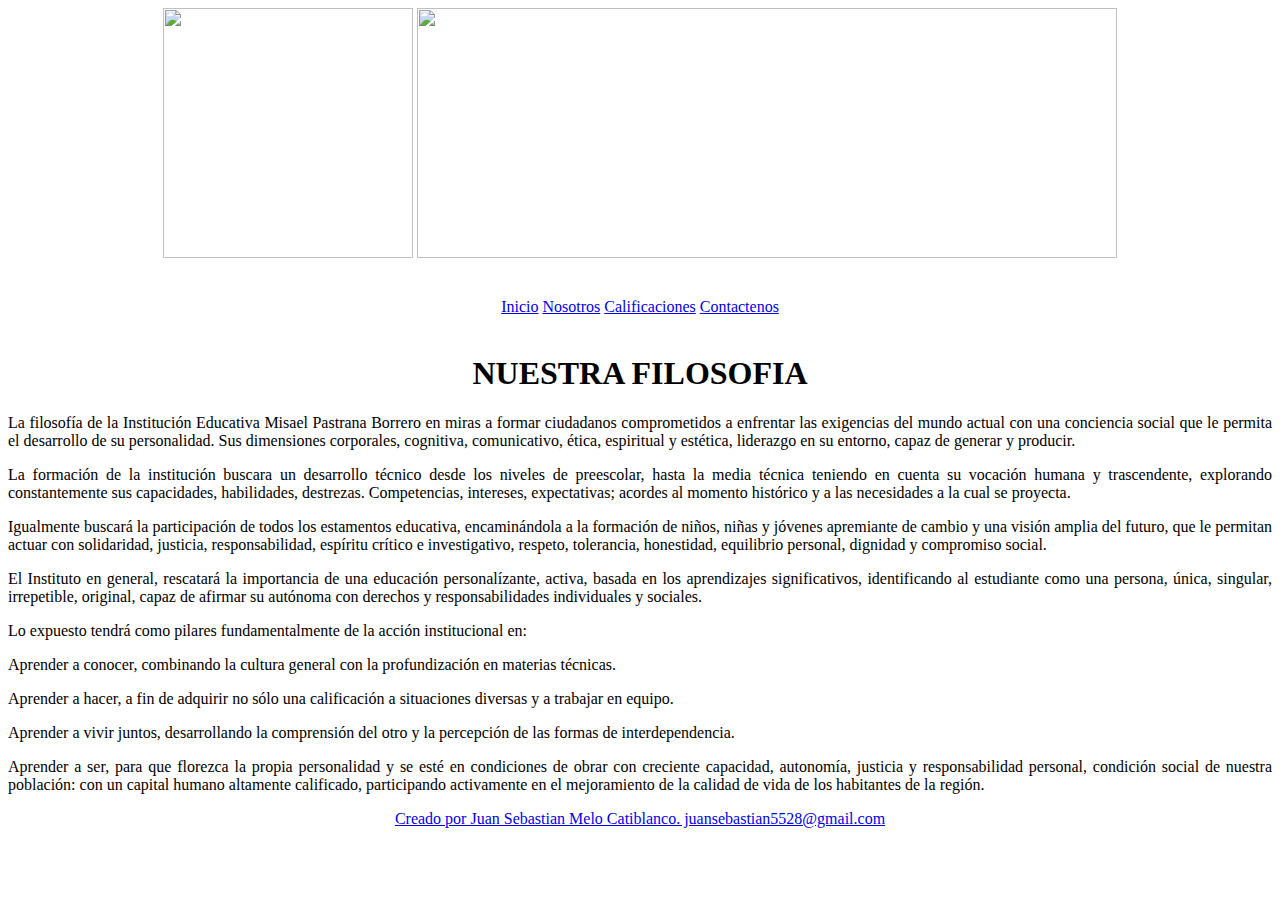
==== filosofia.html @ fb1954fb "Add files via upload" ====
<html lang="en">
     <head>
     	 <meta charset="utf-8">
          <title>Colegio Misael Pastrana Borrero</title>
          <link rel="shortcut icon"type="image/x-icon"href="https://static.wixstatic.com/media/eddb7e_8129a7eb02b44044b6641204373d415d~mv2.png/v1/fill/w_239,h_251,al_c,q_85,usm_0.66_1.00_0.01/Logotipo%20de%20la%20institucion%20educativa.webp"><!--Aqui es donde se pone el icono de la pagina web-->
          <link rel="stylesheet" type="text/css" href="css/filosofia.css" />

	 </head>
	 <body>
	 	<header>
	 	<center><img src="https://static.wixstatic.com/media/eddb7e_8129a7eb02b44044b6641204373d415d~mv2.png/v1/fill/w_239,h_251,al_c,q_85,usm_0.66_1.00_0.01/Logotipo%20de%20la%20institucion%20educativa.webp" width="250" height="250">
	 	<img src="https://static.wixstatic.com/media/eddb7e_d54137fecb04472b81b33bb0521a0995~mv2.png/v1/fill/w_672,h_420,al_c,lg_1/mgyqtzfpbw6iqdcyifeiois5rh6jc3sachvcdoai.png"width="700" height="250"></center><br><br>
	 	<center>

	 			<a href="file:///D:/Users/FAMILIA/Desktop/Sitio%20Web/index2.html" class="inicio">Inicio</a>
	 			<a href="file:///D:/Users/FAMILIA/Desktop/Sitio%20Web/nosotros.html" class="Nosotros">Nosotros</a>
	 			<a href="#" class="Calificaciones">Calificaciones</a>
	 			<a href="#" class="Contactenos">Contactenos</a>
	 		</center><br>
	 		<CENTER>
<h1>NUESTRA FILOSOFIA</h1>
<ARTICLE>
	<P style="text-align: justify;">
		La filosofía de la Institución Educativa Misael Pastrana Borrero en miras a formar ciudadanos comprometidos a enfrentar las exigencias del mundo actual con una conciencia social que le permita el desarrollo de su personalidad. Sus dimensiones corporales, cognitiva, comunicativo, ética, espiritual y estética, liderazgo en su entorno, capaz de generar y producir.</P>

<P style="text-align: justify;">La formación de la institución buscara un desarrollo técnico desde los niveles de preescolar, hasta la media técnica teniendo en cuenta su vocación humana y trascendente, explorando constantemente sus capacidades, habilidades, destrezas. Competencias, intereses, expectativas; acordes al momento histórico y a las necesidades a la cual se proyecta.</P>

<P style="text-align: justify;">Igualmente buscará la participación de todos los estamentos educativa, encaminándola a la formación de niños, niñas y jóvenes apremiante de cambio y una visión amplia del futuro, que le permitan actuar con solidaridad, justicia, responsabilidad, espíritu crítico e investigativo, respeto, tolerancia, honestidad, equilibrio personal, dignidad y compromiso social.</P>

<P style="text-align: justify;">El Instituto en general, rescatará la importancia de una educación personalízante, activa, basada en los aprendizajes significativos, identificando al estudiante como una persona, única, singular, irrepetible, original, capaz de afirmar su autónoma con derechos y responsabilidades individuales y sociales.</P>

<P style="text-align: justify;">Lo expuesto tendrá como pilares fundamentalmente de la acción institucional en:</P>

<P style="text-align: justify;">Aprender a conocer, combinando la cultura general con la profundización en materias técnicas.</P>

<P style="text-align: justify;">Aprender a hacer, a fin de adquirir no sólo una calificación a situaciones diversas y a trabajar en equipo.</P>

<P style="text-align: justify;">Aprender a vivir juntos, desarrollando la comprensión del otro y la percepción de las formas de interdependencia.</P>

<P style="text-align: justify;">Aprender a ser, para que florezca la propia personalidad y se esté en condiciones de obrar con creciente capacidad, autonomía, justicia y responsabilidad personal, condición social de nuestra población: con un capital humano altamente calificado, participando activamente en el mejoramiento de la calidad de vida de los habitantes de la región.</p>


</ARTICLE>
</CENTER>

<center>
	 	<a href="#" class="footer">Creado por Juan Sebastian Melo Catiblanco. juansebastian5528@gmail.com</a>
	 </center>

        </center>
	 	</header>
</body>
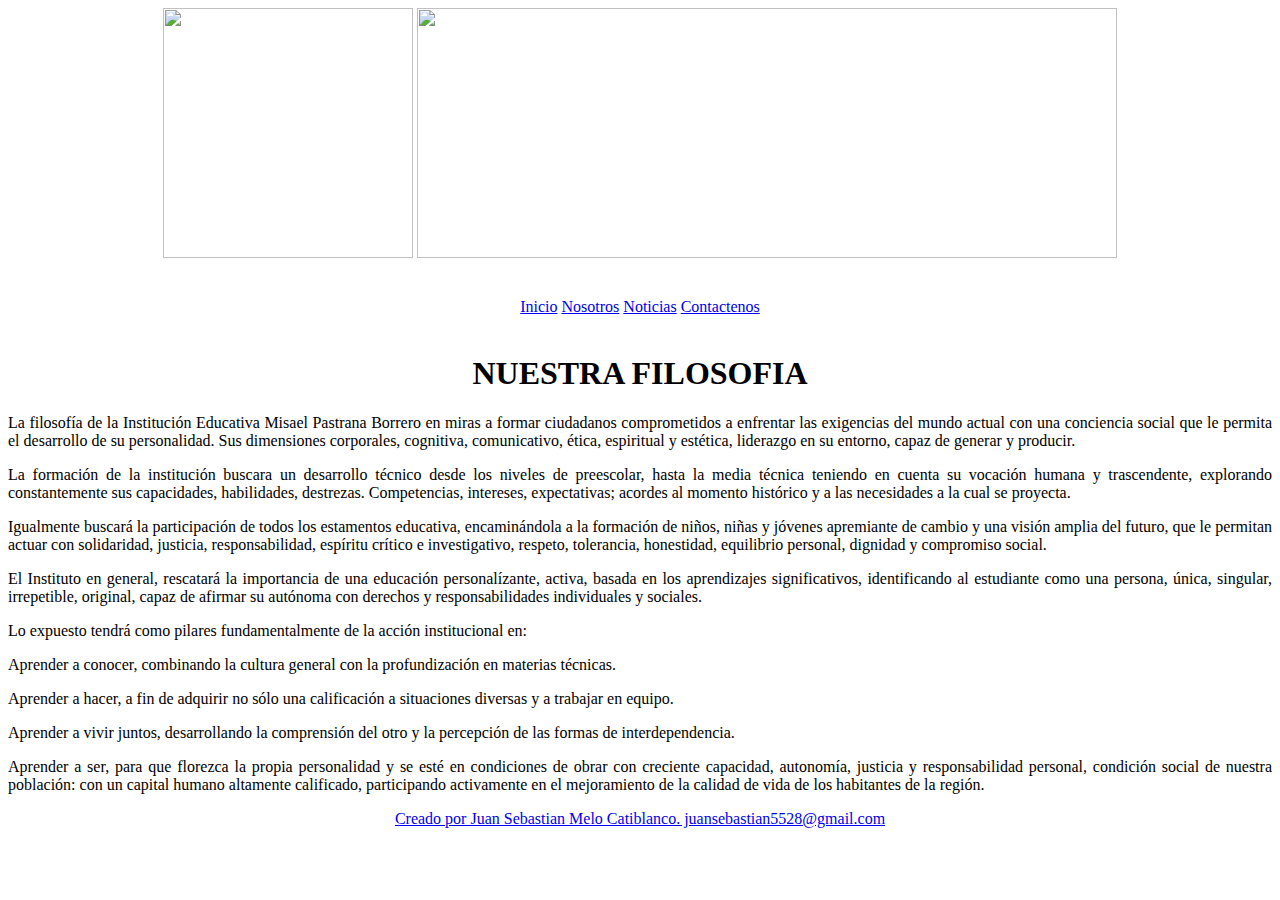
==== commit 31df913a: "Add files via upload" ====
--- a/filosofia.html
+++ b/filosofia.html
@@ -14,8 +14,8 @@
 
 	 			<a href="file:///D:/Users/FAMILIA/Desktop/Sitio%20Web/index2.html" class="inicio">Inicio</a>
 	 			<a href="file:///D:/Users/FAMILIA/Desktop/Sitio%20Web/nosotros.html" class="Nosotros">Nosotros</a>
-	 			<a href="#" class="Calificaciones">Calificaciones</a>
-	 			<a href="#" class="Contactenos">Contactenos</a>
+	 			<a href="file:///D:/Users/FAMILIA/Desktop/Sitio%20Web/noticias.html" class="Calificaciones">Noticias</a>
+	 			<a href="file:///D:/Users/FAMILIA/Desktop/Sitio%20Web/contactenos.html" class="Contactenos">Contactenos</a>
 	 		</center><br>
 	 		<CENTER>
 <h1>NUESTRA FILOSOFIA</h1>
